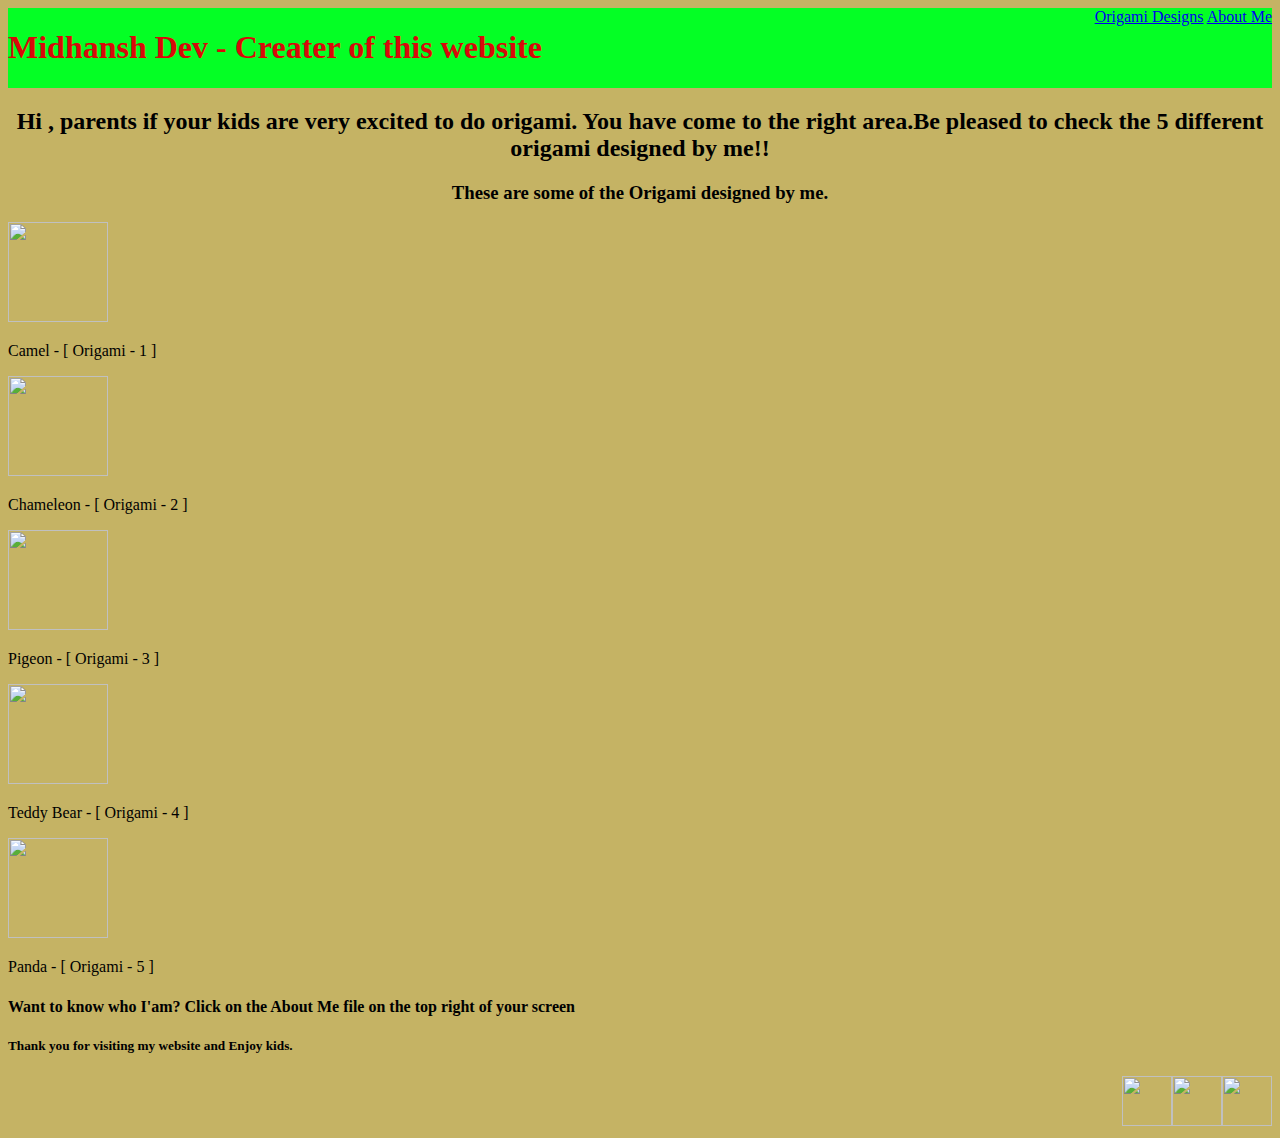
==== index.html @ f1e21024 "Add files via upload" ====
<!DOCTYPE html>
<html>

<head>
<title>My Origami Designs </title>
<link rel="stylesheet" type="text/css" href="style.css" />


</head>



<body>
<div class="header">
<h1>Midhansh Dev - Creater of this website</h1>
<div class="menu">

<a href="index.html">Origami Designs</a>
<a href="AboutUs.html">About Me</a>
</div>
</div>
<div class="description">
<h2>Hi , parents if your kids are very excited to do origami. You have come to the right area.Be pleased to check the 5 different origami designed by me!!</h2>
<h3>These are some of the Origami designed by me.</h3>
</div>

<div class="grid">
<div class="item">
<a href="http://origami.me/camel/">
<img src="./images/camel.png" width="100px" height="100px" />
</a>
<p>Camel - [ Origami - 1 ]</p>
</div>

<div class="item">
    <a href="http://origami.me/chameleon/">
        <img src="./images/chameleon.png" width="100px" height="100px" />
        </a>
        <p>Chameleon - [ Origami - 2 ]</p>
    </div>

    <div class="item">
    <a href="http://origami.me/pigeon/">
        <img src="./images/pigeon.png" width="100px" height="100px" />
        </a>
        <p>Pigeon - [ Origami - 3 ]</p>
    </div>

    <div class="item">
    <a href="http://origami.me/teddy-bear/">
        <img src="./images/teddy.png" width="100px" height="100px" />
        </a>
        <p>Teddy Bear - [ Origami - 4 ]</p>
    </div>

    <div class="item">
    <a href="http://origami.me/panda/">
        <img src="./images/panda.png" width="100px" height="100px" />
        </a>
        <p>Panda - [ Origami - 5 ]</p>
    </div>

    <div>
        <h4>Want to know who I'am? Click on the About Me file on the top right of your screen</h4>
        <h5>Thank you for visiting my website and Enjoy kids.</h5>
    </div>

    <div class="footer">
    <a href="#"><img src="./fb.png" width="50" height="50" /></a>
    <a href="#"><img src="./insta.png" width="50" height="50" /></a>
    <a href="#"><img src="./youtube.png" width="50" height="50" /></a>
    </div>
    </body>
    </html>
---- style.css ----
h1{
    color:  #d80909 ;
}


.header{
    background-color: #04ff25 ;
    display: flex;
    justify-content: space-between;
}
.footer{
    display: flex;
    justify-content: flex-end;
}
.description{
    text-align: center;   
}
body{
    background-color: #c5b364;
}
.grid{
    justify-content: space-evenly;
}
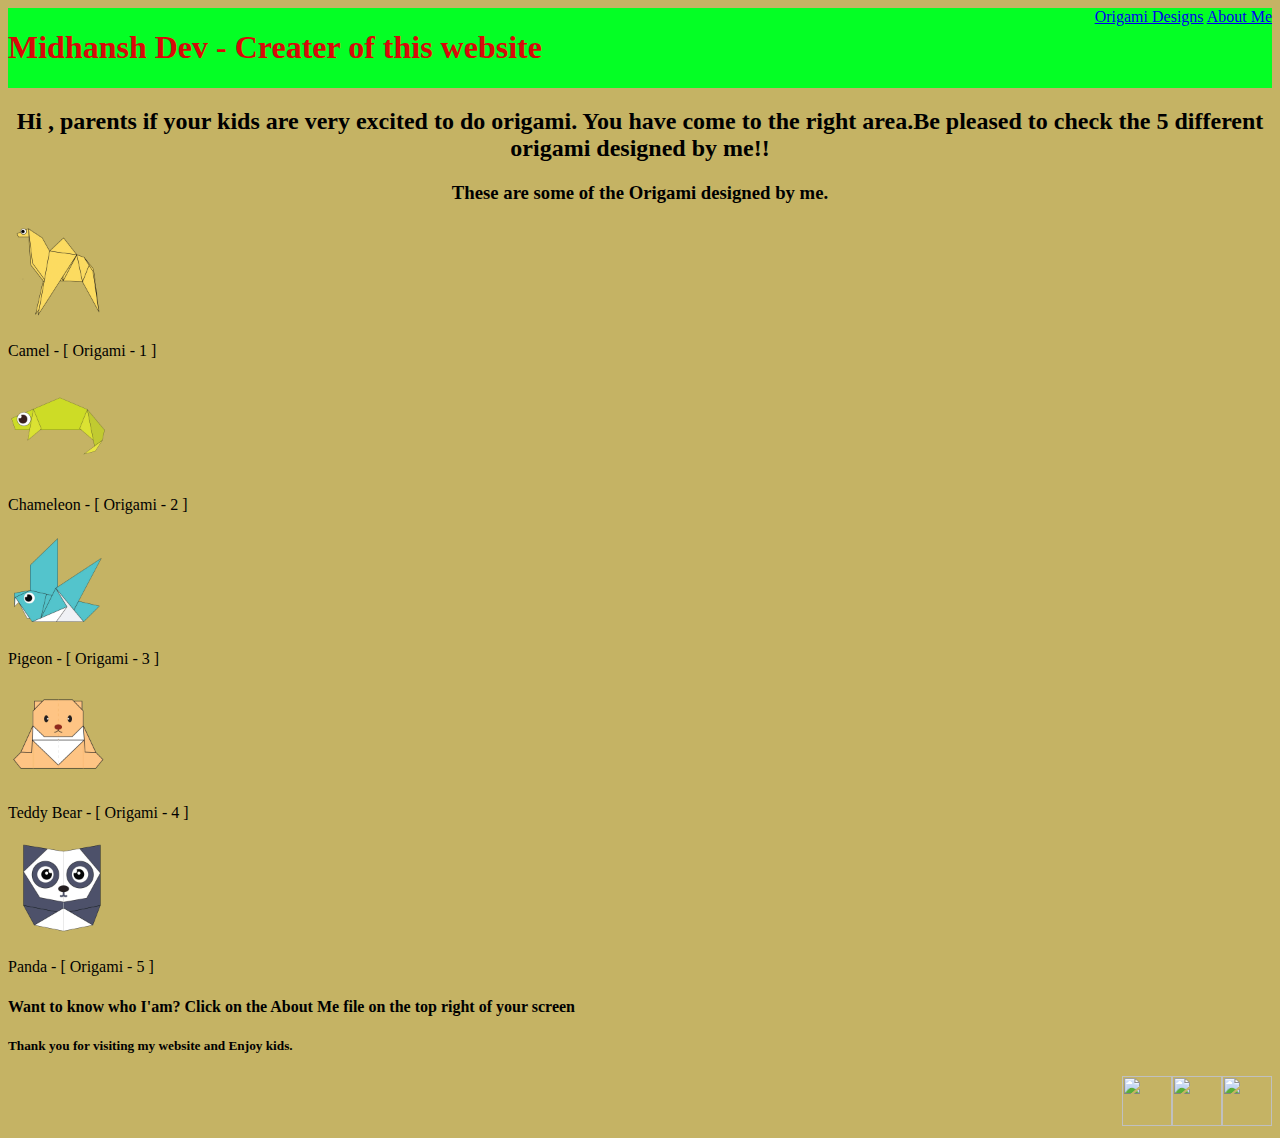
==== commit 694cfcf6: "Update index.html" ====
--- a/index.html
+++ b/index.html
@@ -27,35 +27,35 @@
 <div class="grid">
 <div class="item">
 <a href="http://origami.me/camel/">
-<img src="./images/camel.png" width="100px" height="100px" />
+<img src="./camel.png" width="100px" height="100px" />
 </a>
 <p>Camel - [ Origami - 1 ]</p>
 </div>
 
 <div class="item">
     <a href="http://origami.me/chameleon/">
-        <img src="./images/chameleon.png" width="100px" height="100px" />
+        <img src="./chameleon.png" width="100px" height="100px" />
         </a>
         <p>Chameleon - [ Origami - 2 ]</p>
     </div>
 
     <div class="item">
     <a href="http://origami.me/pigeon/">
-        <img src="./images/pigeon.png" width="100px" height="100px" />
+        <img src="./pigeon.png" width="100px" height="100px" />
         </a>
         <p>Pigeon - [ Origami - 3 ]</p>
     </div>
 
     <div class="item">
     <a href="http://origami.me/teddy-bear/">
-        <img src="./images/teddy.png" width="100px" height="100px" />
+        <img src="./teddy.png" width="100px" height="100px" />
         </a>
         <p>Teddy Bear - [ Origami - 4 ]</p>
     </div>
 
     <div class="item">
     <a href="http://origami.me/panda/">
-        <img src="./images/panda.png" width="100px" height="100px" />
+        <img src="./panda.png" width="100px" height="100px" />
         </a>
         <p>Panda - [ Origami - 5 ]</p>
     </div>
@@ -71,4 +71,4 @@
     <a href="#"><img src="./youtube.png" width="50" height="50" /></a>
     </div>
     </body>
-    </html>+    </html>
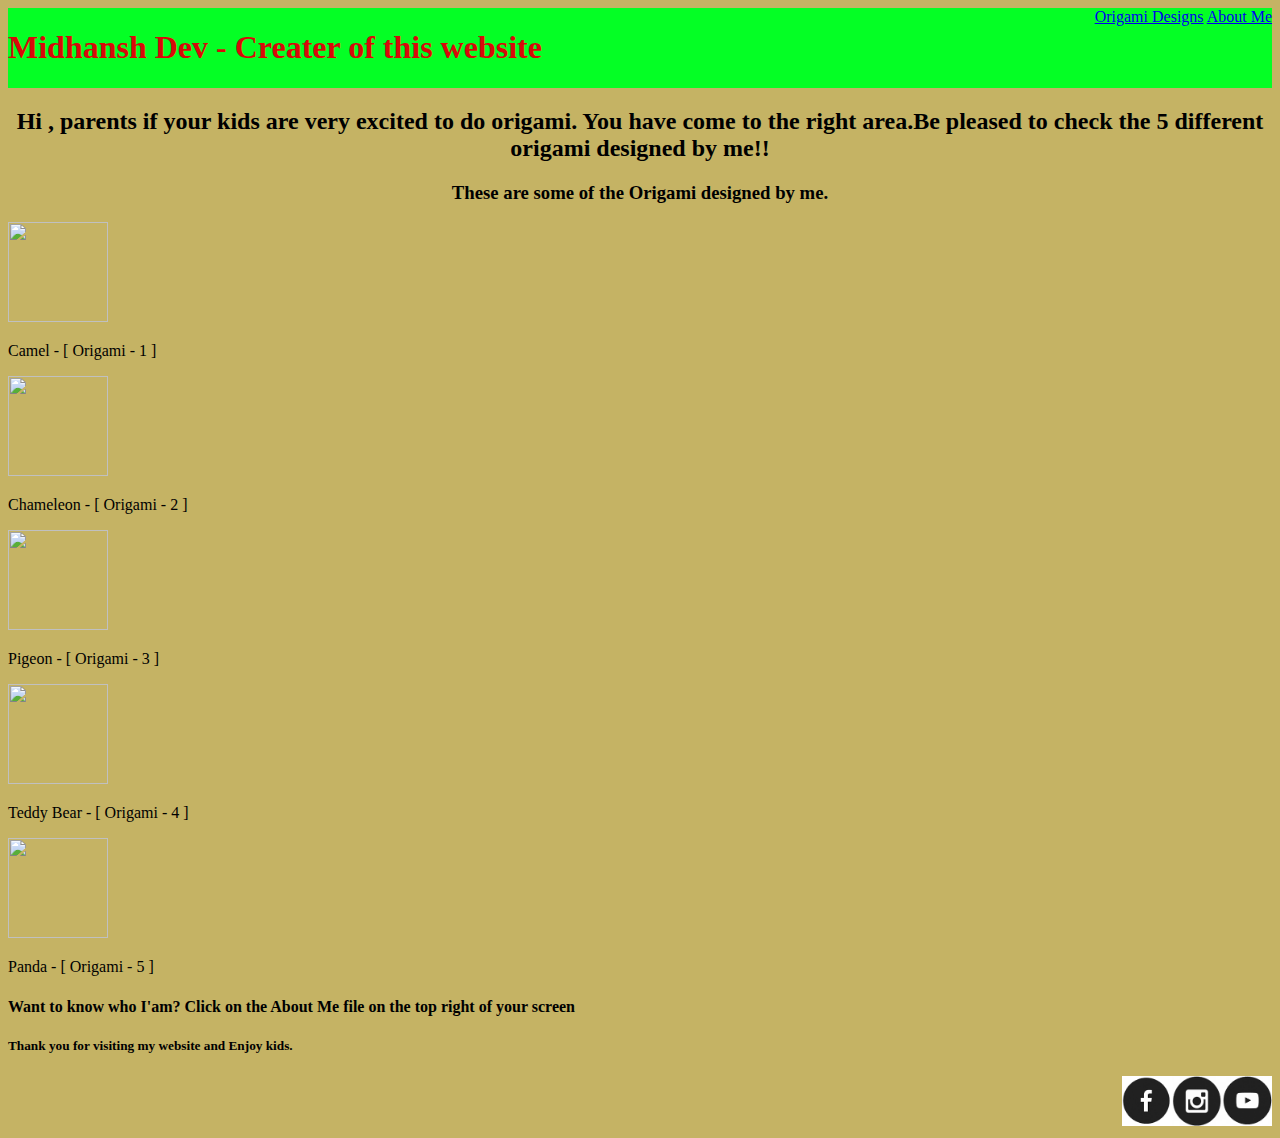
==== commit f5b5c808: "Add files via upload" ====
--- a/index.html
+++ b/index.html
@@ -27,35 +27,35 @@
 <div class="grid">
 <div class="item">
 <a href="http://origami.me/camel/">
-<img src="./camel.png" width="100px" height="100px" />
+<img src="./images/camel.png" width="100px" height="100px" />
 </a>
 <p>Camel - [ Origami - 1 ]</p>
 </div>
 
 <div class="item">
     <a href="http://origami.me/chameleon/">
-        <img src="./chameleon.png" width="100px" height="100px" />
+        <img src="./images/chameleon.png" width="100px" height="100px" />
         </a>
         <p>Chameleon - [ Origami - 2 ]</p>
     </div>
 
     <div class="item">
     <a href="http://origami.me/pigeon/">
-        <img src="./pigeon.png" width="100px" height="100px" />
+        <img src="./images/pigeon.png" width="100px" height="100px" />
         </a>
         <p>Pigeon - [ Origami - 3 ]</p>
     </div>
 
     <div class="item">
     <a href="http://origami.me/teddy-bear/">
-        <img src="./teddy.png" width="100px" height="100px" />
+        <img src="./images/teddy.png" width="100px" height="100px" />
         </a>
         <p>Teddy Bear - [ Origami - 4 ]</p>
     </div>
 
     <div class="item">
     <a href="http://origami.me/panda/">
-        <img src="./panda.png" width="100px" height="100px" />
+        <img src="./images/panda.png" width="100px" height="100px" />
         </a>
         <p>Panda - [ Origami - 5 ]</p>
     </div>
@@ -71,4 +71,4 @@
     <a href="#"><img src="./youtube.png" width="50" height="50" /></a>
     </div>
     </body>
-    </html>
+    </html>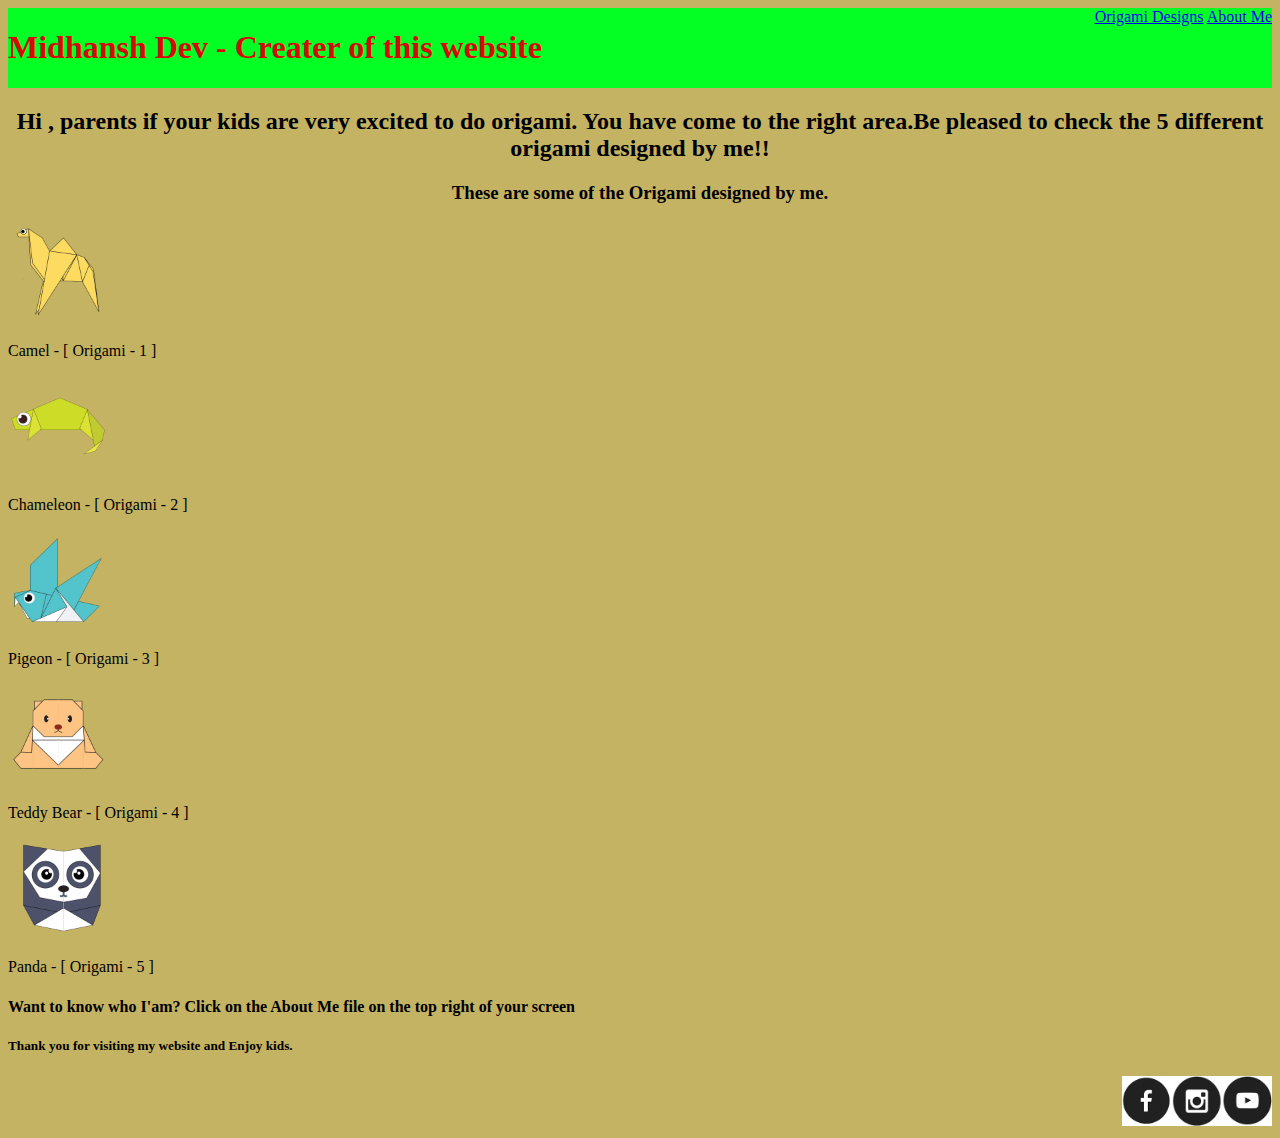
==== commit d2f994cd: "Update index.html" ====
--- a/index.html
+++ b/index.html
@@ -27,35 +27,35 @@
 <div class="grid">
 <div class="item">
 <a href="http://origami.me/camel/">
-<img src="./images/camel.png" width="100px" height="100px" />
+<img src="./camel.png" width="100px" height="100px" />
 </a>
 <p>Camel - [ Origami - 1 ]</p>
 </div>
 
 <div class="item">
     <a href="http://origami.me/chameleon/">
-        <img src="./images/chameleon.png" width="100px" height="100px" />
+        <img src="./chameleon.png" width="100px" height="100px" />
         </a>
         <p>Chameleon - [ Origami - 2 ]</p>
     </div>
 
     <div class="item">
     <a href="http://origami.me/pigeon/">
-        <img src="./images/pigeon.png" width="100px" height="100px" />
+        <img src="./pigeon.png" width="100px" height="100px" />
         </a>
         <p>Pigeon - [ Origami - 3 ]</p>
     </div>
 
     <div class="item">
     <a href="http://origami.me/teddy-bear/">
-        <img src="./images/teddy.png" width="100px" height="100px" />
+        <img src="./teddy.png" width="100px" height="100px" />
         </a>
         <p>Teddy Bear - [ Origami - 4 ]</p>
     </div>
 
     <div class="item">
     <a href="http://origami.me/panda/">
-        <img src="./images/panda.png" width="100px" height="100px" />
+        <img src="./panda.png" width="100px" height="100px" />
         </a>
         <p>Panda - [ Origami - 5 ]</p>
     </div>
@@ -71,4 +71,4 @@
     <a href="#"><img src="./youtube.png" width="50" height="50" /></a>
     </div>
     </body>
-    </html>+    </html>
